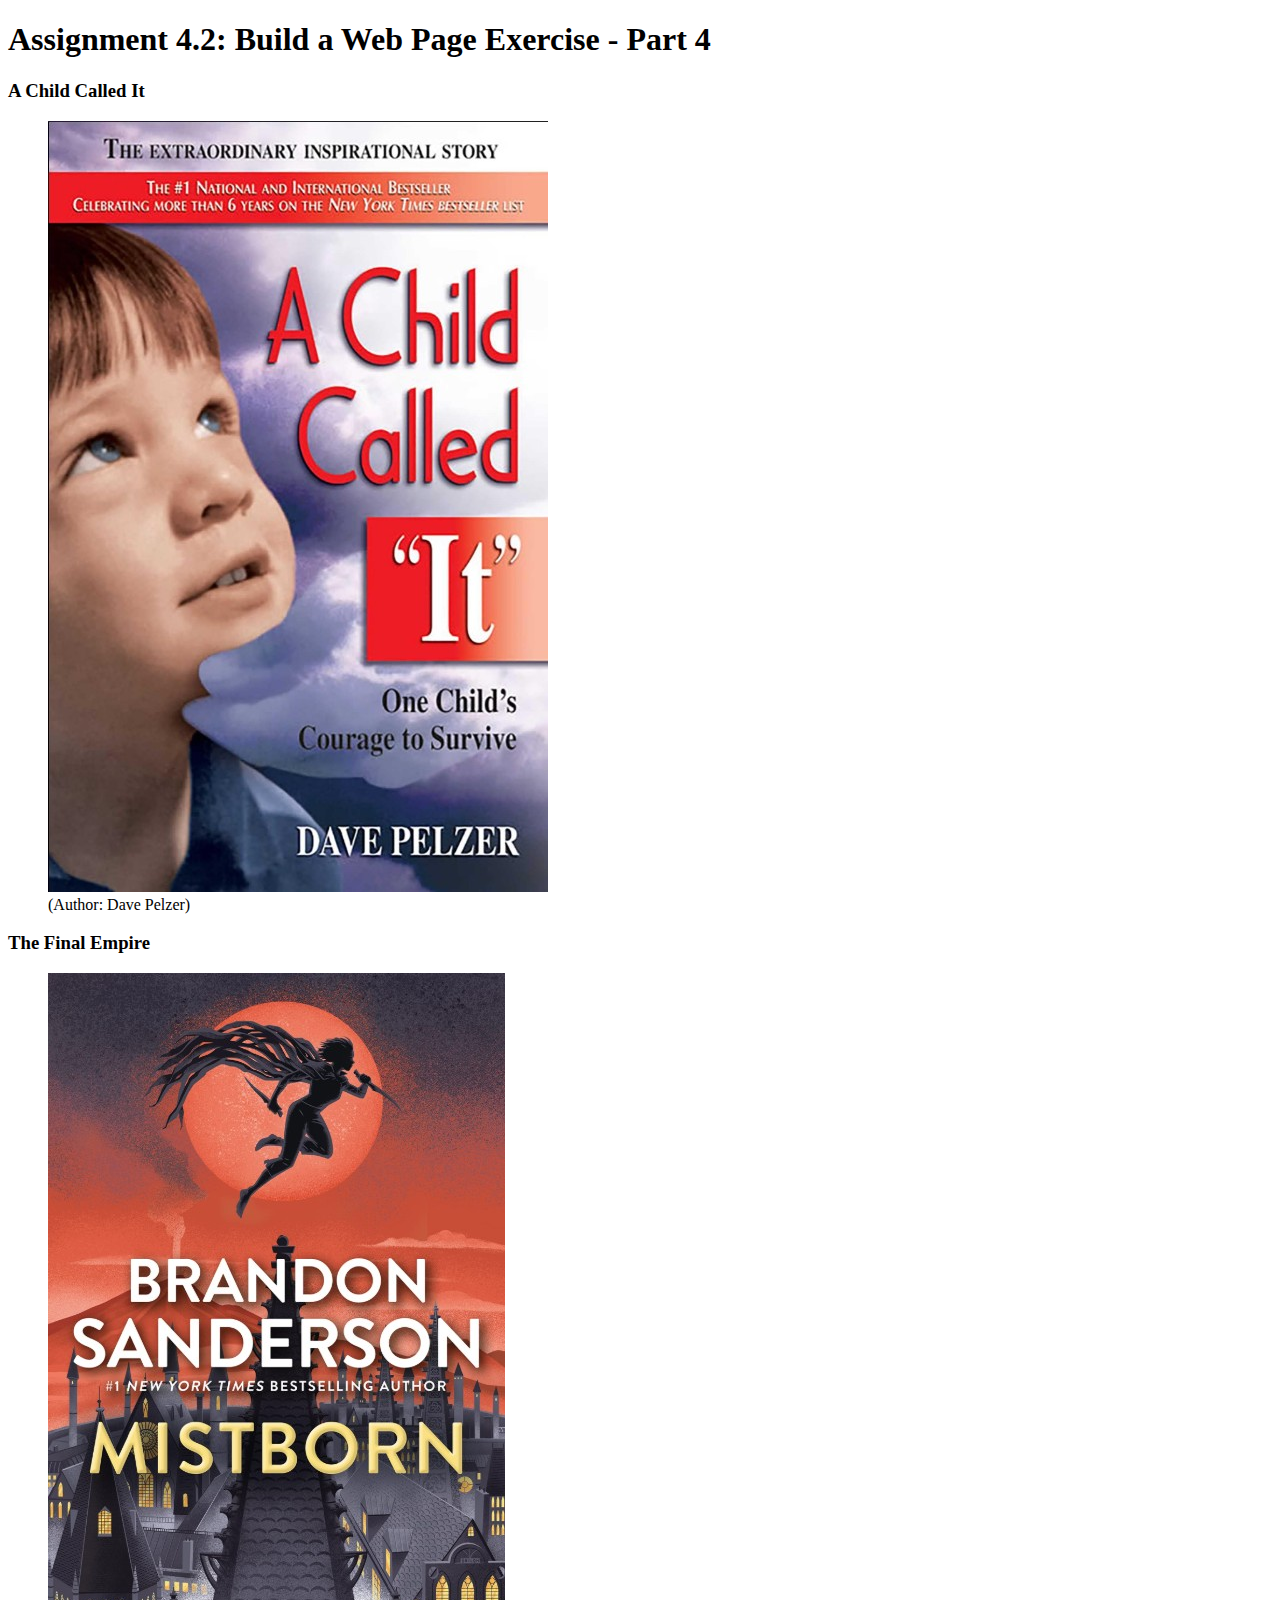
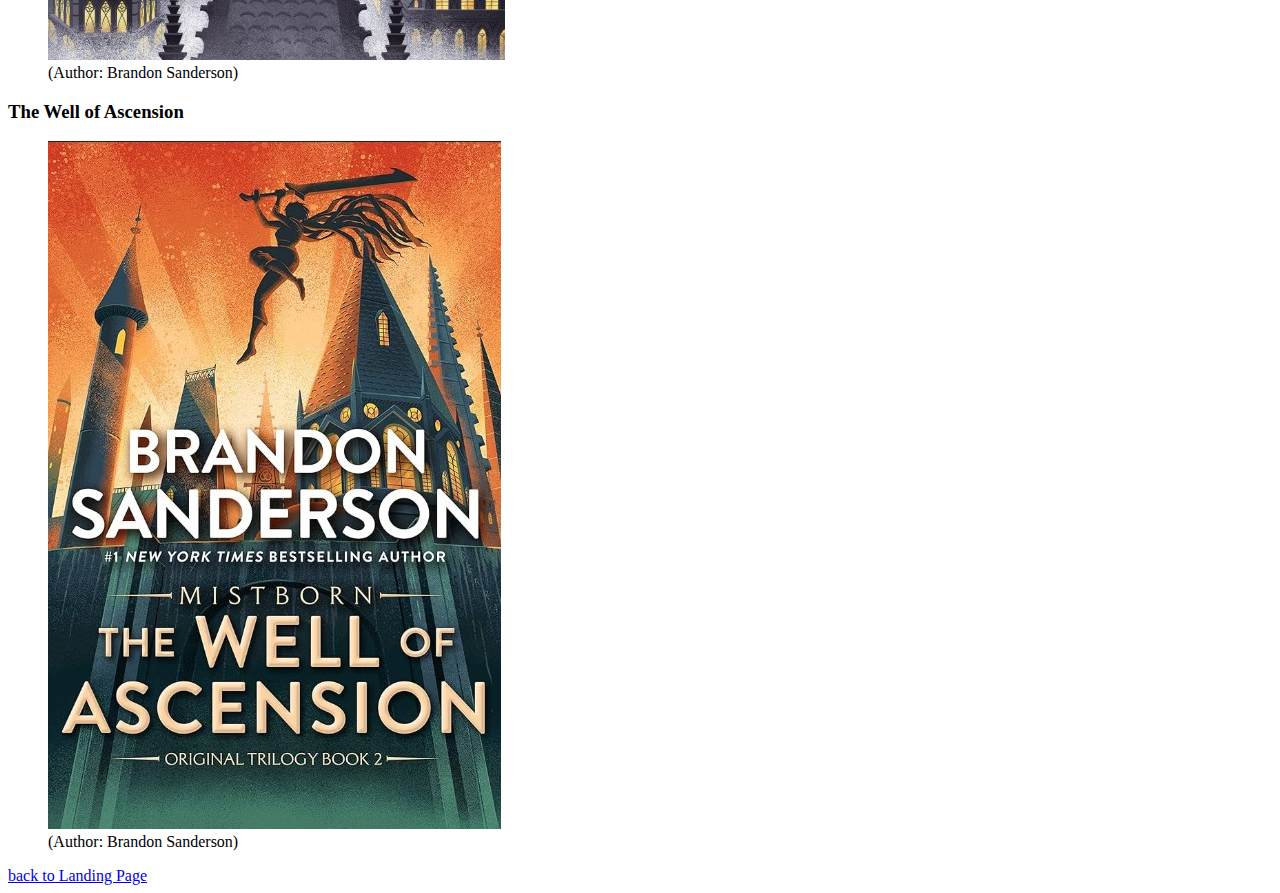
==== module-4/astiles_mod4_2.html @ 4489f911 "Updated Index.html, and added module-4 folder with assignment files" ====
<!DOCTYPE html>
<html lang="en">
<head>
  <meta charset="UTF-8">
  <meta name="author" content="Andrew Stiles">
  <meta name="description" content="Assignment 4.2 - Web Page Exercise, Part 4">
  <meta name="keywords" content="HTML, CSS, Book Gallery">
  <meta name="viewport" content="width=device-width, initial-scale=1.0">
  <title>CSD 340 Web Development with HTML and CSS</title>
  <link rel="stylesheet" href="astiles_Mod4_2.css">
</head>

<body>
  <div id="container">
    <h1>Assignment 4.2: Build a Web Page Exercise - Part 4</h1>

    <div id="image-gallery">
      <div class="book-card">
        <h3>A Child Called It</h3>
        <figure>
          <img src="images/AChildCalledIt.jpg" alt="A Child Called It book cover">
          <figcaption>(Author: Dave Pelzer)</figcaption>
        </figure>
      </div>

      <div class="book-card">
        <h3>The Final Empire</h3>
        <figure>
          <img src="images/TheFinalEmpire.jpg" alt="The Final Empire book cover">
          <figcaption>(Author: Brandon Sanderson)</figcaption>
        </figure>
      </div>

      <div class="book-card">
        <h3>The Well of Ascension</h3>
        <figure>
          <img src="images/TheWellOfAscension.jpg" alt="The Well of Ascension book cover">
          <figcaption>(Author: Brandon Sanderson)</figcaption>
        </figure>
      </div>
    </div>

    <div class="bottom-nav">
      <a href="../index.html">back to Landing Page</a>
    </div>
  </div>
</body>
</html>
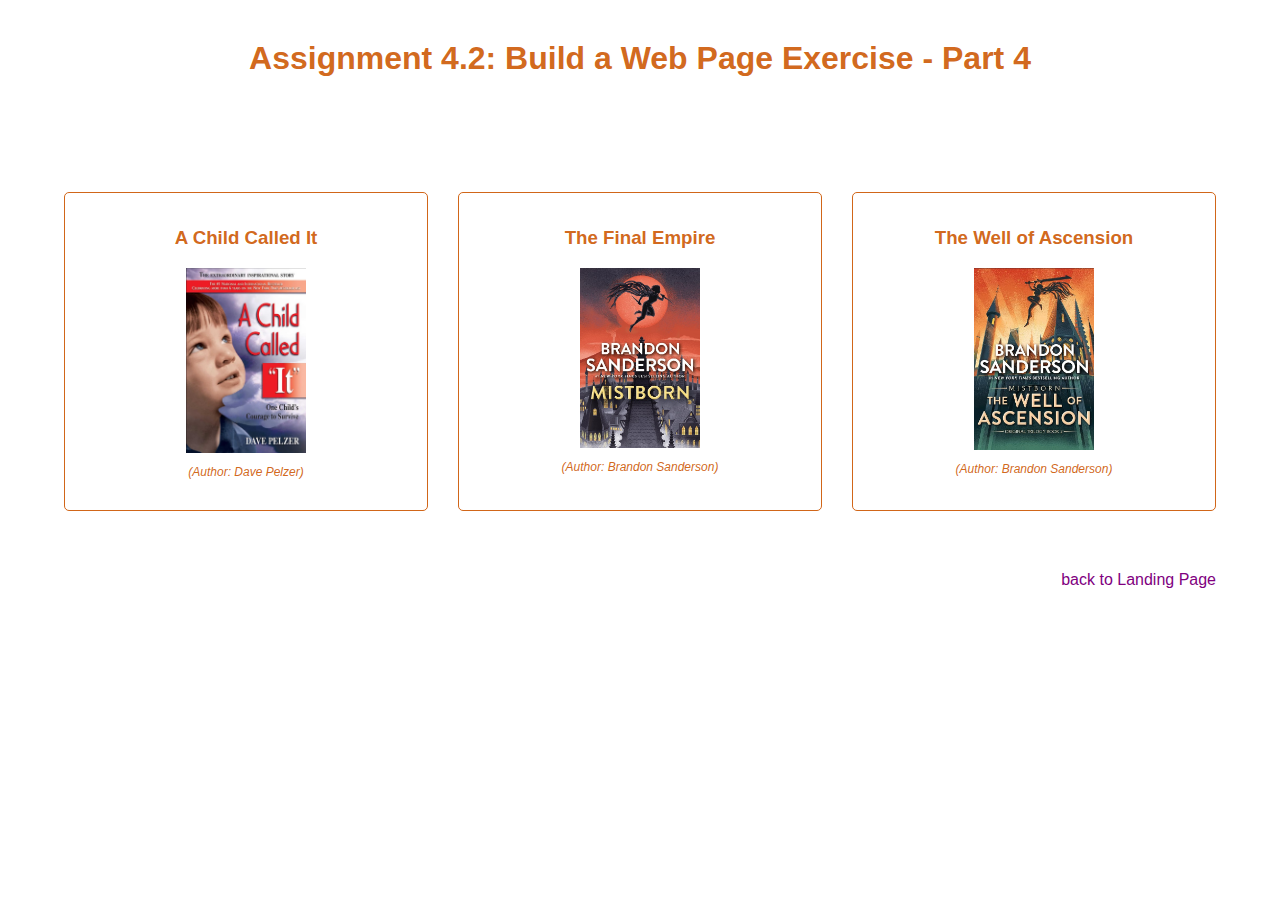
==== commit 8f9e043b: "Repaired CSS link in HTML code" ====
--- a/module-4/astiles_mod4_2.html
+++ b/module-4/astiles_mod4_2.html
@@ -7,7 +7,7 @@
   <meta name="keywords" content="HTML, CSS, Book Gallery">
   <meta name="viewport" content="width=device-width, initial-scale=1.0">
   <title>CSD 340 Web Development with HTML and CSS</title>
-  <link rel="stylesheet" href="astiles_Mod4_2.css">
+  <link rel="stylesheet" href="astiles_mod4_2.css">
 </head>
 
 <body>
--- a/module-4/astiles_mod4_2.css
+++ b/module-4/astiles_mod4_2.css
@@ -0,0 +1,67 @@
+body {
+    font-family: Arial, sans-serif;
+    margin: 0;
+    padding: 0;
+  }
+  
+  #container {
+    width: 90%;
+    margin: 0 auto;
+  }
+  
+  h1 {
+    text-align: center;
+    color: rgba(204, 85, 0, 0.9);
+    margin-top: 40px;
+  }
+  
+  #image-gallery {
+    display: grid;
+    grid-template-columns: repeat(3, 1fr);
+    gap: 30px;
+    margin-top: 10%;
+  }
+  
+  .book-card {
+    border: 1px solid rgba(204, 85, 0, 0.9);
+    padding: 15px;
+    border-radius: 5px;
+  }
+  
+  .book-card h3 {
+    text-align: center;
+    color: rgba(204, 85, 0, 0.9);
+  }
+  
+  figure {
+    text-align: center;
+  }
+  
+  figure img {
+    width: 120px;
+  }
+  
+  figcaption {
+    font-style: italic;
+    font-size: 0.75em;
+    color: rgba(204, 85, 0, 0.9);
+    margin-top: 8px;
+  }
+  
+  .bottom-nav {
+    width: 100%;
+    margin-top: 60px;
+    margin-bottom: 20px;
+    float: right;
+    text-align: right;
+  }
+  
+  a {
+    color: purple;
+    text-decoration: none;
+  }
+  
+  a:hover {
+    text-decoration: underline;
+  }  
+  